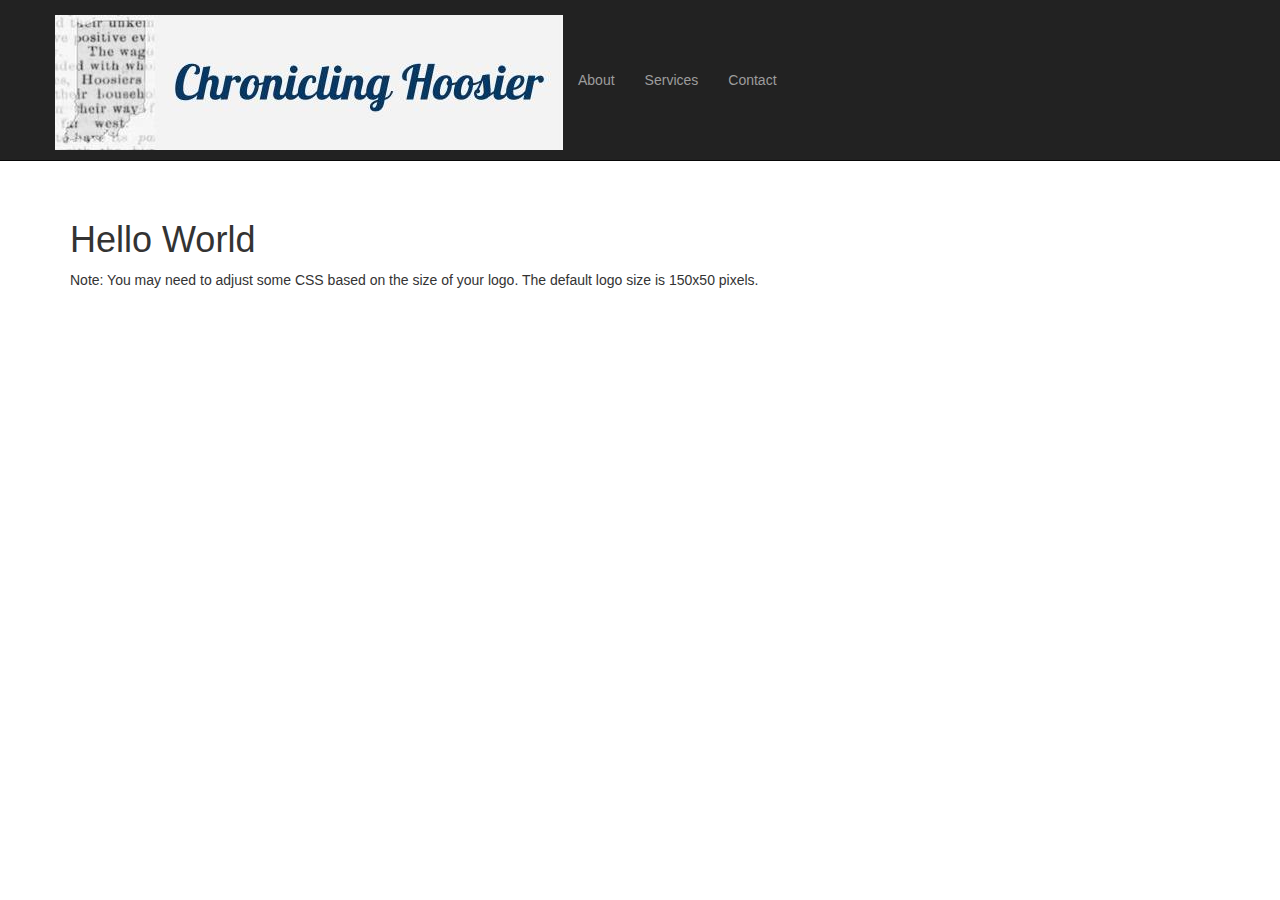
==== index.html @ bd2801de "uploaded bootstrap theme" ====
<!DOCTYPE html>
<html lang="en">

<head>

    <meta charset="utf-8">
    <meta http-equiv="X-UA-Compatible" content="IE=edge">
    <meta name="viewport" content="width=device-width, initial-scale=1">
    <meta name="description" content="">
    <meta name="author" content="">

    <title>Chronicling Hoosier</title>

    <!-- Bootstrap Core CSS -->
    <link href="css/bootstrap.min.css" rel="stylesheet">

    <!-- Custom CSS -->
    <link href="css/logo-nav.css" rel="stylesheet">

    <!-- HTML5 Shim and Respond.js IE8 support of HTML5 elements and media queries -->
    <!-- WARNING: Respond.js doesn't work if you view the page via file:// -->
    <!--[if lt IE 9]>
        <script src="https://oss.maxcdn.com/libs/html5shiv/3.7.0/html5shiv.js"></script>
        <script src="https://oss.maxcdn.com/libs/respond.js/1.4.2/respond.min.js"></script>
    <![endif]-->

</head>

<body>

    <!-- Navigation -->
    <nav class="navbar navbar-inverse navbar-fixed-top" role="navigation">
        <div class="container">
            <!-- Brand and toggle get grouped for better mobile display -->
            <div class="navbar-header">
                <button type="button" class="navbar-toggle" data-toggle="collapse" data-target="#bs-example-navbar-collapse-1">
                    <span class="sr-only">Toggle navigation</span>
                    <span class="icon-bar"></span>
                    <span class="icon-bar"></span>
                    <span class="icon-bar"></span>
                </button>
                <a class="navbar-brand" href="#">
                    <img src="img/logo1.jpg" alt="">
                </a>
            </div>
            <!-- Collect the nav links, forms, and other content for toggling -->
            <div class="collapse navbar-collapse" id="bs-example-navbar-collapse-1">
                <ul class="nav navbar-nav">
                    <li>
                        <a href="#">About</a>
                    </li>
                    <li>
                        <a href="#">Services</a>
                    </li>
                    <li>
                        <a href="#">Contact</a>
                    </li>
                </ul>
            </div>
            <!-- /.navbar-collapse -->
        </div>
        <!-- /.container -->
    </nav>

    <!-- Page Content -->
    <div class="container">
        <div class="row">
            <div class="col-lg-12">
                <h1>Hello World</h1>
                <p>Note: You may need to adjust some CSS based on the size of your logo. The default logo size is 150x50 pixels.</p>
            </div>
        </div>
    </div>
    <!-- /.container -->

    <!-- jQuery -->
    <script src="js/jquery.js"></script>

    <!-- Bootstrap Core JavaScript -->
    <script src="js/bootstrap.min.js"></script>

</body>

</html>
---- css/logo-nav.css ----
/*!
 * Start Bootstrap - Logo Nav HTML Template (http://startbootstrap.com)
 * Code licensed under the Apache License v2.0.
 * For details, see http://www.apache.org/licenses/LICENSE-2.0.
 */

body {
    padding-top: 70px; /* Required padding for .navbar-fixed-top. Change if height of navigation changes. */
}

.navbar-fixed-top .nav {
    padding: 55px 0;
}

.navbar-fixed-top .navbar-brand {
    padding: 0 15px;
}

@media(min-width:768px) {
    body {
        padding-top: 200px; /* Required padding for .navbar-fixed-top. Change if height of navigation changes. */
    }

    .navbar-fixed-top .navbar-brand {
        padding: 15px 0;
    }
}
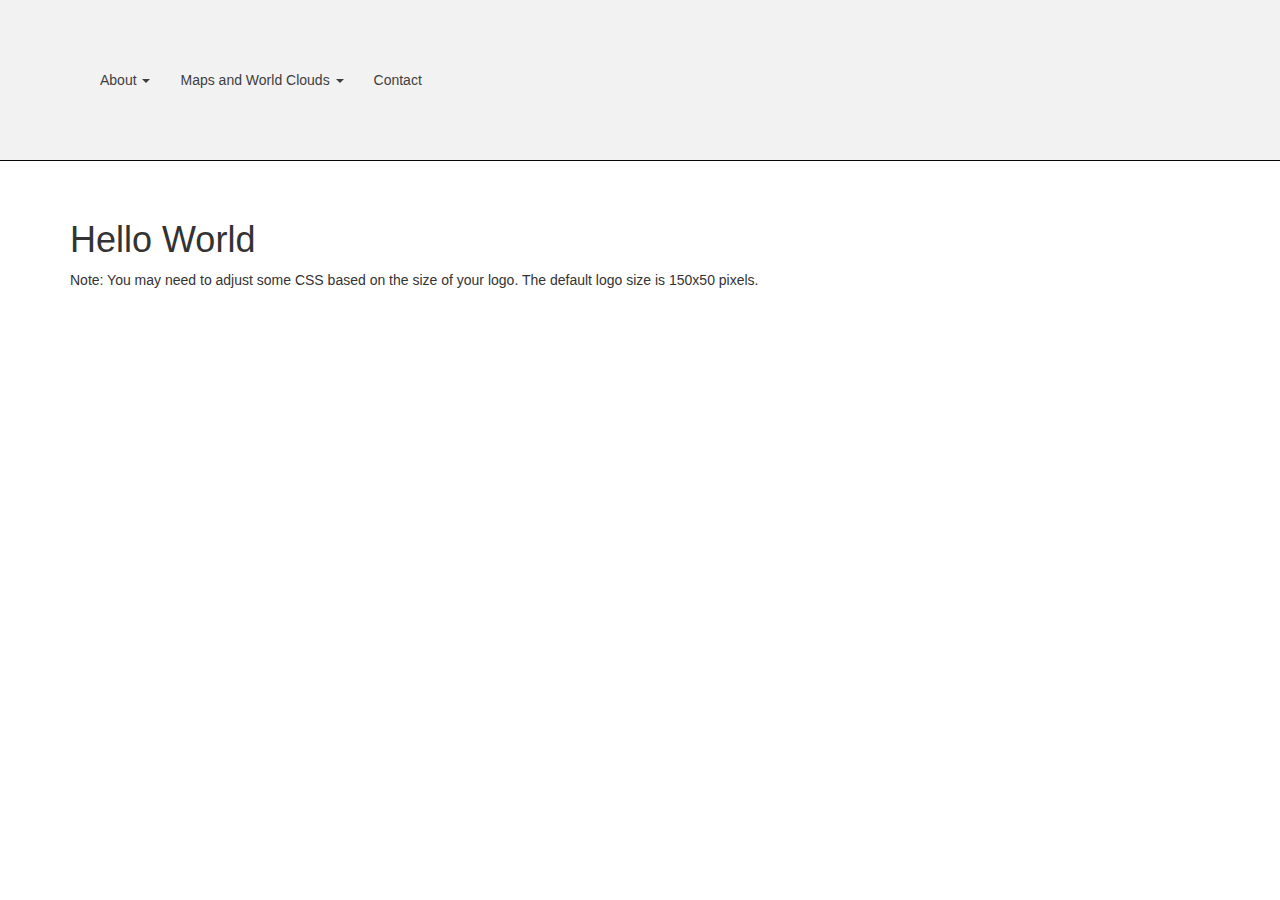
==== commit 55be87b5: "Updates to data visualizations" ====
--- a/index.html
+++ b/index.html
@@ -13,6 +13,10 @@
 
     <!-- Bootstrap Core CSS -->
     <link href="css/bootstrap.min.css" rel="stylesheet">
+    
+    <!--Bootstrap CSS -->
+    
+    <link href="css/bootstrap.css" rel="stylesheet">
 
     <!-- Custom CSS -->
     <link href="css/logo-nav.css" rel="stylesheet">
@@ -39,21 +43,32 @@
                     <span class="icon-bar"></span>
                     <span class="icon-bar"></span>
                 </button>
-                <a class="navbar-brand" href="#">
-                    <img src="img/logo1.jpg" alt="">
+                <a class="navbar-brand" href="index.html">
+                    <img src="img/logo2.jpg" alt="">
                 </a>
             </div>
             <!-- Collect the nav links, forms, and other content for toggling -->
             <div class="collapse navbar-collapse" id="bs-example-navbar-collapse-1">
                 <ul class="nav navbar-nav">
+                    <li class="dropdown">
+        				<a class="dropdown-toggle" data-toggle="dropdown" href="#">About
+       					<span class="caret"></span></a>
+        				<ul class="dropdown-menu">
+          					<li><a href="documentation.html#method">Documentation</a></li>
+          					<li><a href="documentation.html#conclusion">Insights and Conclusions</a></li>
+        				</ul>
+      				</li>
+                     <li class="dropdown">
+        				<a class="dropdown-toggle" data-toggle="dropdown" href="#">Maps and World Clouds
+       					<span class="caret"></span></a>
+        				<ul class="dropdown-menu">
+          					<li><a href="map1.html">Hoosier Choropleth</a></li>
+          					<li><a href="map2.html">Hoosier By Year</a></li>
+          					<li><a href="wordcloud.html">Word Cloud</a></li>
+        				</ul>
+      				</li>
                     <li>
-                        <a href="#">About</a>
-                    </li>
-                    <li>
-                        <a href="#">Services</a>
-                    </li>
-                    <li>
-                        <a href="#">Contact</a>
+                        <a href="contact.html">Contact</a>
                     </li>
                 </ul>
             </div>
--- a/css/logo-nav.css
+++ b/css/logo-nav.css
@@ -5,7 +5,7 @@
  */
 
 body {
-    padding-top: 70px; /* Required padding for .navbar-fixed-top. Change if height of navigation changes. */
+    padding-top: 200px; /* Required padding for .navbar-fixed-top. Change if height of navigation changes. */
 }
 
 .navbar-fixed-top .nav {
@@ -16,12 +16,39 @@
     padding: 0 15px;
 }
 
+.navbar-inverse
+
 @media(min-width:768px) {
     body {
-        padding-top: 200px; /* Required padding for .navbar-fixed-top. Change if height of navigation changes. */
+        padding-top: 100px; /* Required padding for .navbar-fixed-top. Change if height of navigation changes. */
     }
 
     .navbar-fixed-top .navbar-brand {
         padding: 15px 0;
     }
-}+    
+}
+* {
+      box-sizing: border-box;
+    }
+
+    .wordcloud {
+        width: 50%;
+        margin: 100px auto;
+    }
+	.annualmap {
+        width: 75%;
+        margin: 100px auto;
+    }
+    .slick-slide {
+      margin: 0px 20px;
+    }
+
+    .slick-slide img {
+      width: 100%;
+    }
+
+    .slick-prev:before,
+    .slick-next:before {
+        color: black;
+    }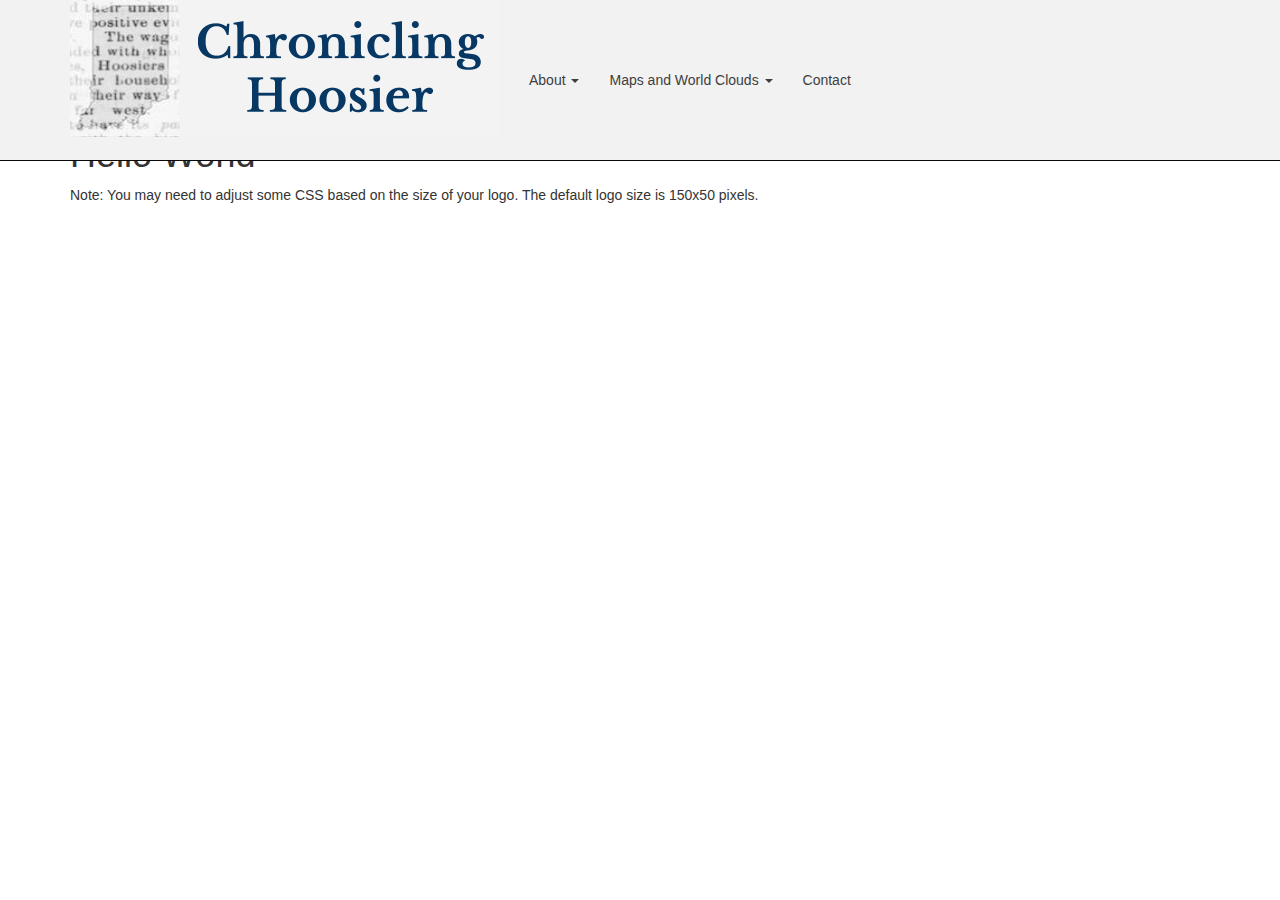
==== commit a84e13e0: "Corrections and style changes" ====
--- a/index.html
+++ b/index.html
@@ -44,7 +44,7 @@
                     <span class="icon-bar"></span>
                 </button>
                 <a class="navbar-brand" href="index.html">
-                    <img src="img/logo2.jpg" alt="">
+                    <img src="img/logo1.png" alt="">
                 </a>
             </div>
             <!-- Collect the nav links, forms, and other content for toggling -->
--- a/css/logo-nav.css
+++ b/css/logo-nav.css
@@ -5,7 +5,7 @@
  */
 
 body {
-    padding-top: 200px; /* Required padding for .navbar-fixed-top. Change if height of navigation changes. */
+    padding-top: 115px; /* Required padding for .navbar-fixed-top. Change if height of navigation changes. */
 }
 
 .navbar-fixed-top .nav {
@@ -20,7 +20,7 @@
 
 @media(min-width:768px) {
     body {
-        padding-top: 100px; /* Required padding for .navbar-fixed-top. Change if height of navigation changes. */
+        padding-top: 115px; /* Required padding for .navbar-fixed-top. Change if height of navigation changes. */
     }
 
     .navbar-fixed-top .navbar-brand {
@@ -28,27 +28,3 @@
     }
     
 }
-* {
-      box-sizing: border-box;
-    }
-
-    .wordcloud {
-        width: 50%;
-        margin: 100px auto;
-    }
-	.annualmap {
-        width: 75%;
-        margin: 100px auto;
-    }
-    .slick-slide {
-      margin: 0px 20px;
-    }
-
-    .slick-slide img {
-      width: 100%;
-    }
-
-    .slick-prev:before,
-    .slick-next:before {
-        color: black;
-    }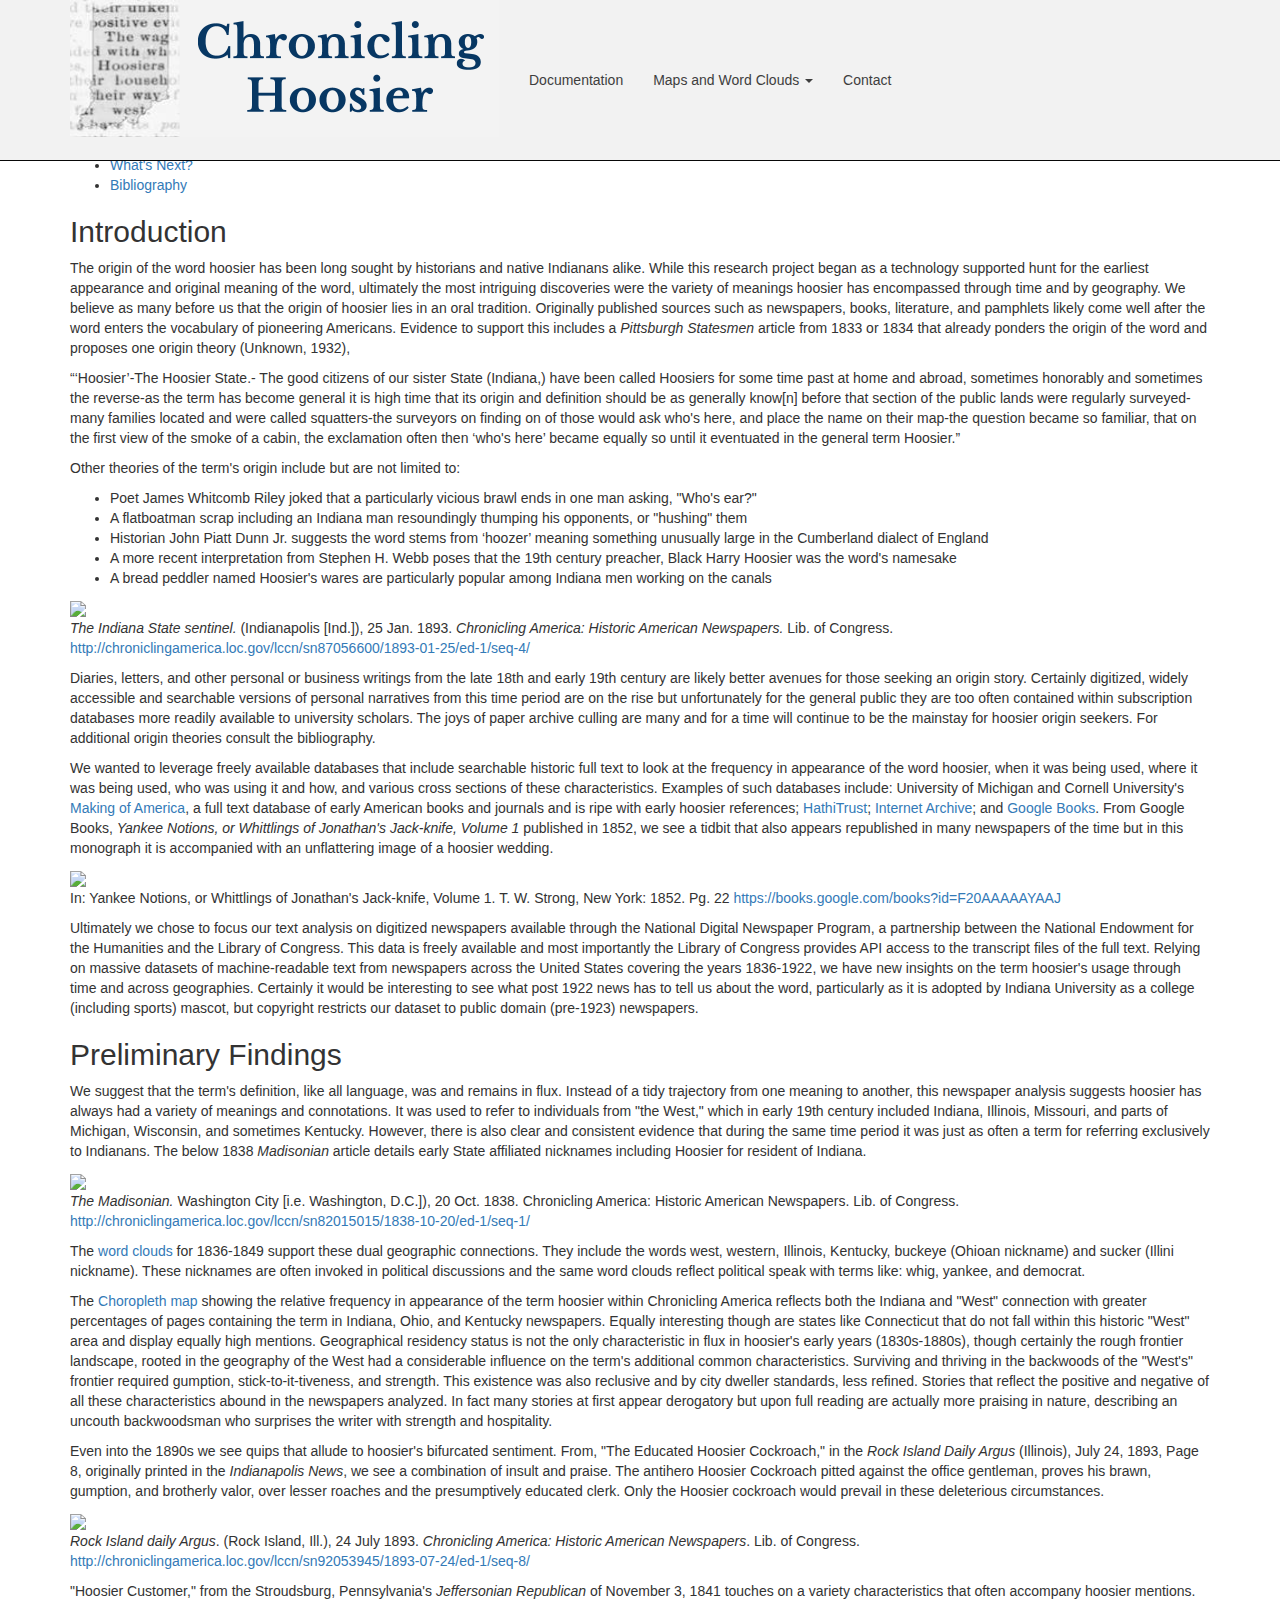
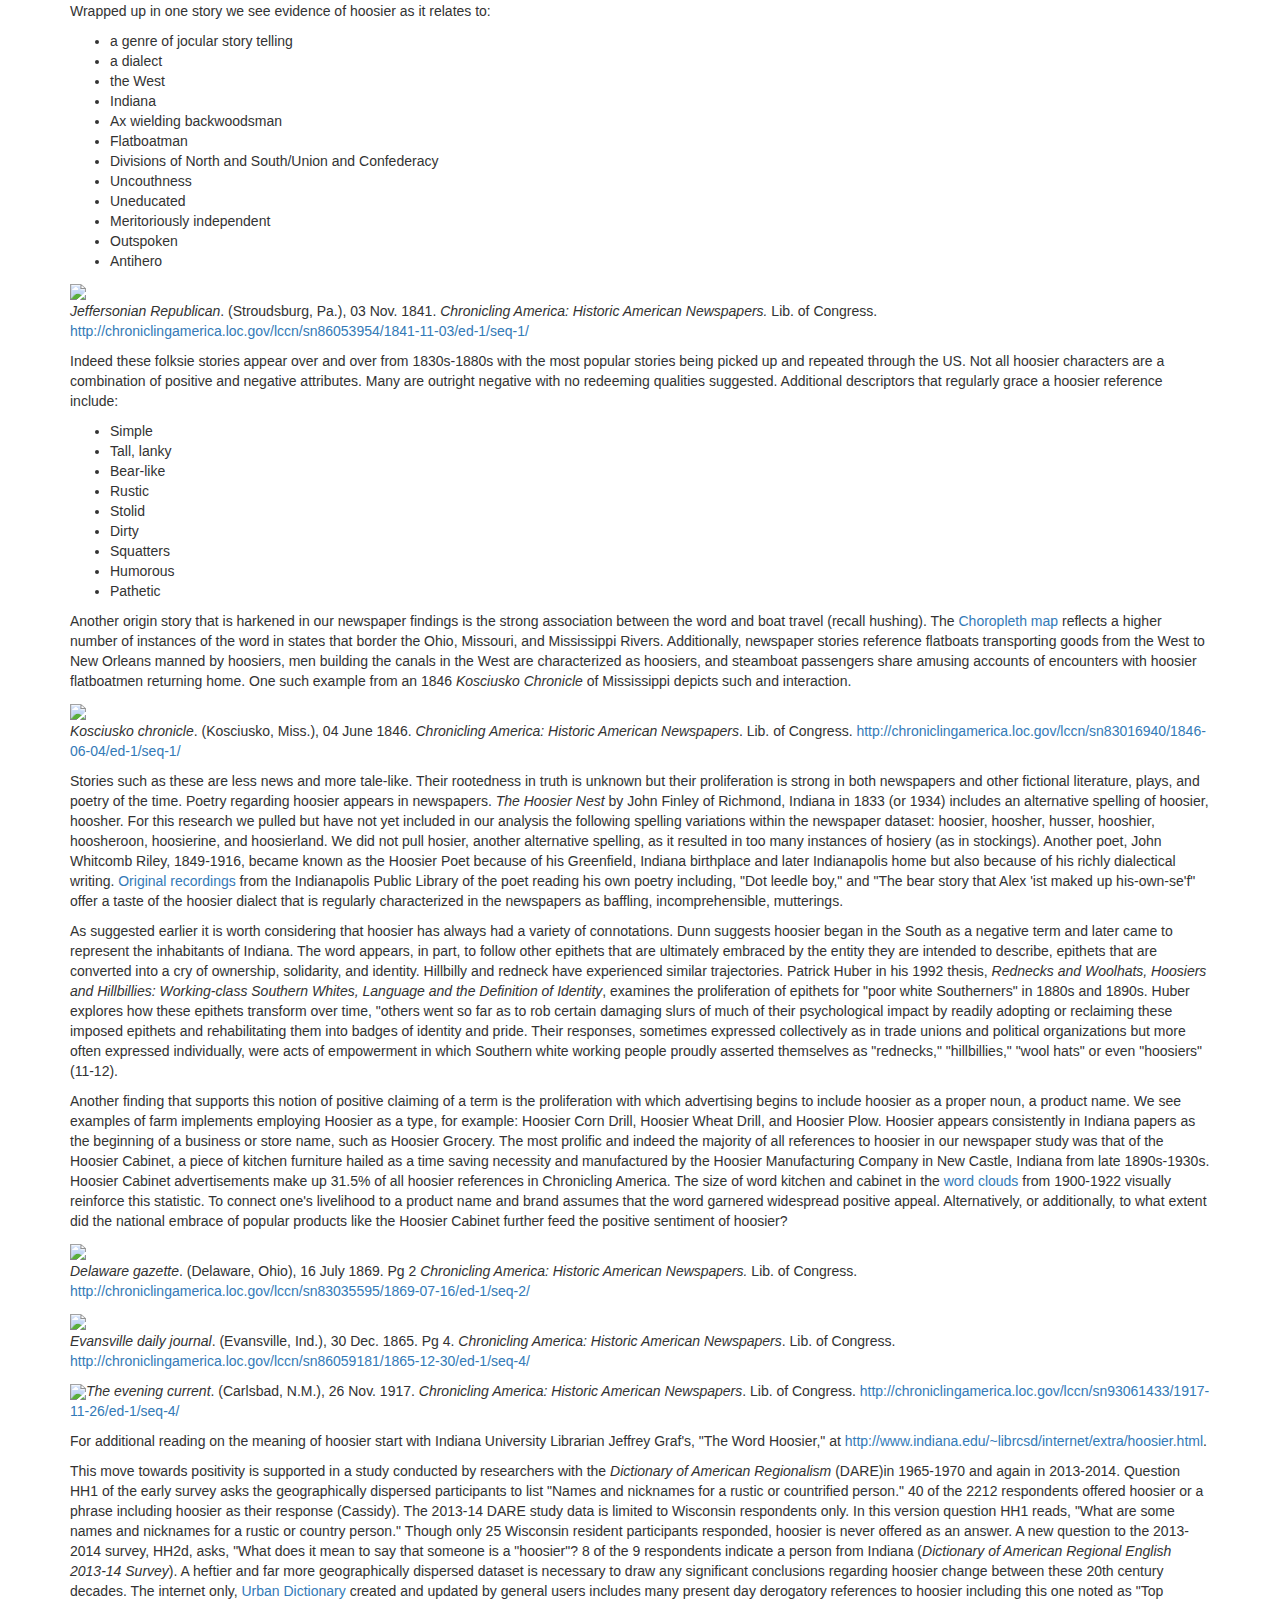
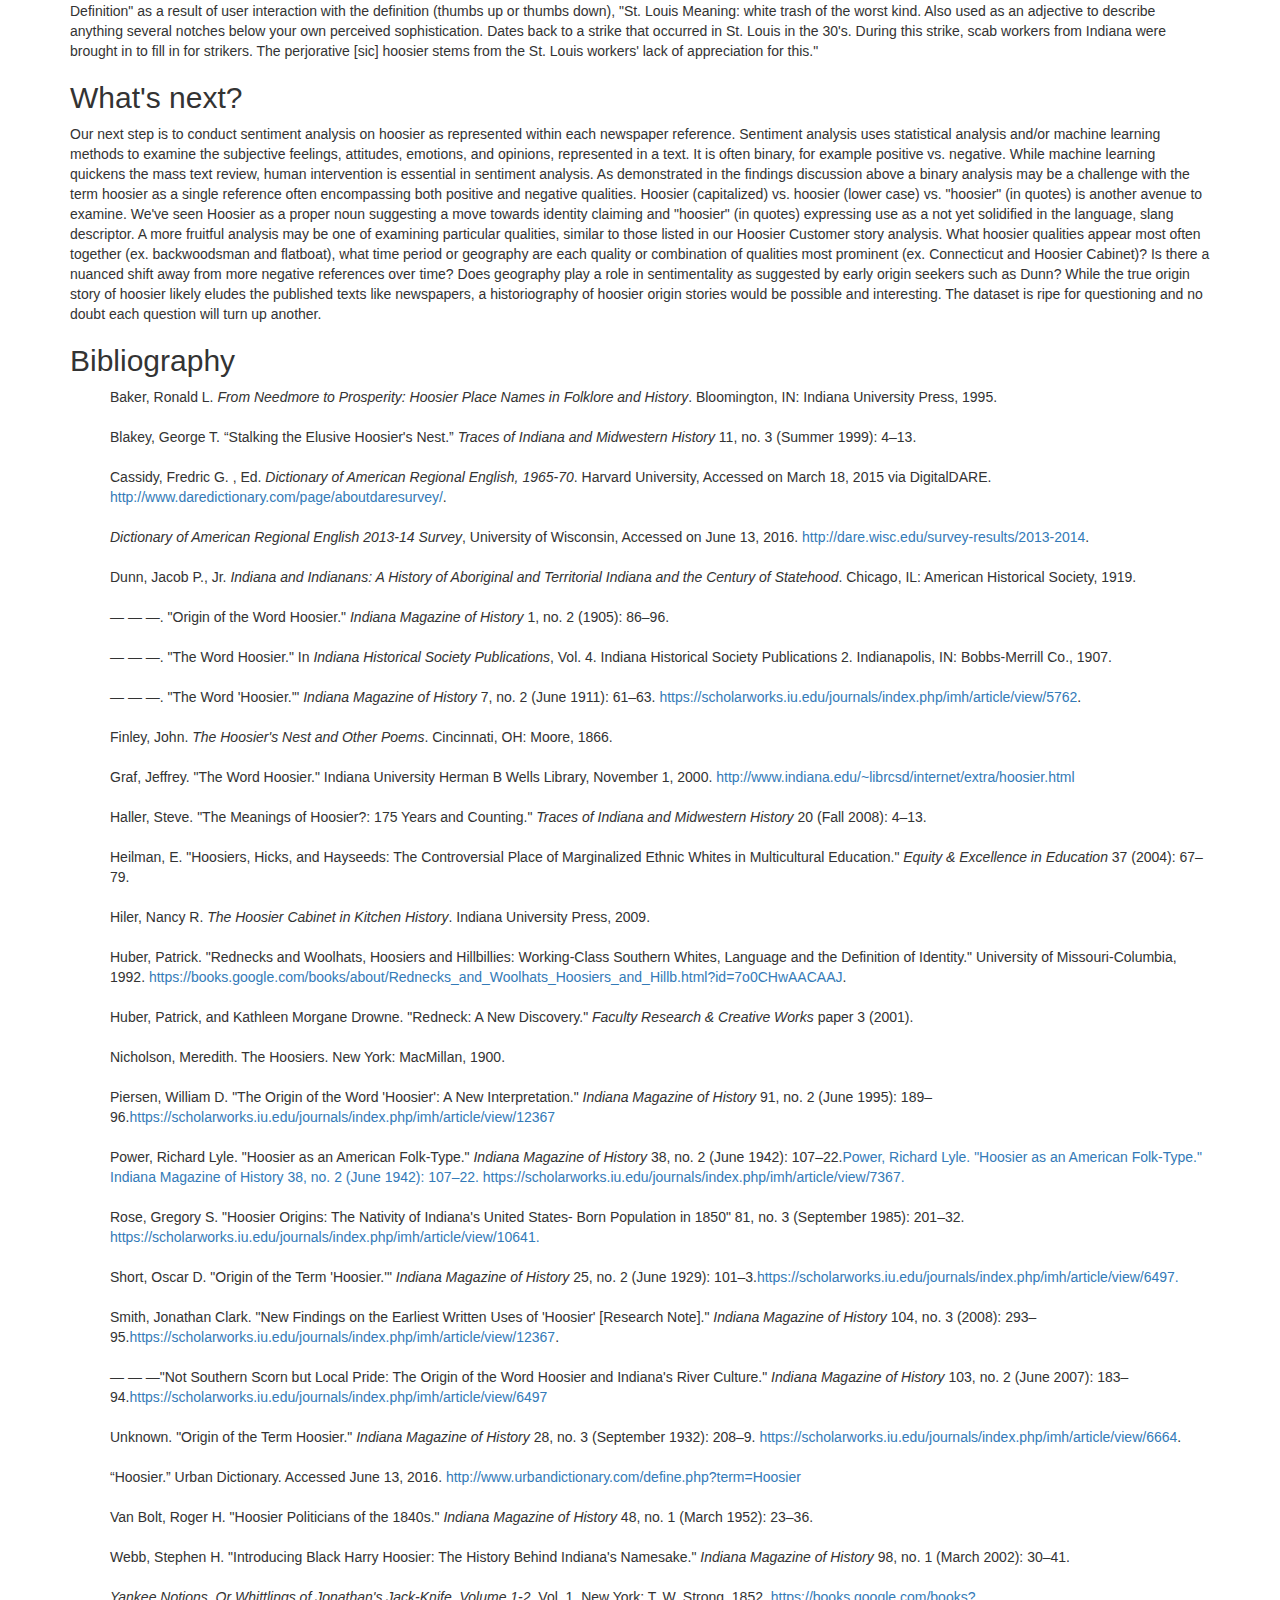
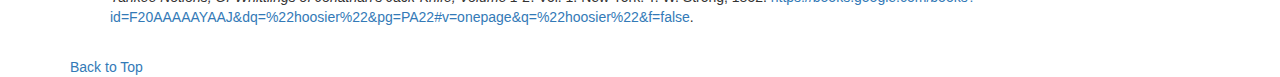
==== commit caa645c7: "Tweaks" ====
--- a/index.html
+++ b/index.html
@@ -10,6 +10,19 @@
     <meta name="author" content="">
 
     <title>Chronicling Hoosier</title>
+    
+    <!--Google Analytics Tracking-->
+    
+	<script>
+  		(function(i,s,o,g,r,a,m){i['GoogleAnalyticsObject']=r;i[r]=i[r]||function(){
+  		(i[r].q=i[r].q||[]).push(arguments)},i[r].l=1*new Date();a=s.createElement(o),
+  		m=s.getElementsByTagName(o)[0];a.async=1;a.src=g;m.parentNode.insertBefore(a,m)
+  		})(window,document,'script','https://www.google-analytics.com/analytics.js','ga');
+
+  		ga('create', 'UA-80133955-1', 'auto');
+  		ga('send', 'pageview');
+
+	</script>
 
     <!-- Bootstrap Core CSS -->
     <link href="css/bootstrap.min.css" rel="stylesheet">
@@ -20,6 +33,9 @@
 
     <!-- Custom CSS -->
     <link href="css/logo-nav.css" rel="stylesheet">
+    <link rel="stylesheet" href="https://ajax.googleapis.com/ajax/libs/jqueryui/1.11.4/themes/smoothness/jquery-ui.css">
+     <link href="css/tabs.css" rel="stylesheet">
+     <link href="css/backtop.css" rel="stylesheet">
 
     <!-- HTML5 Shim and Respond.js IE8 support of HTML5 elements and media queries -->
     <!-- WARNING: Respond.js doesn't work if you view the page via file:// -->
@@ -50,21 +66,14 @@
             <!-- Collect the nav links, forms, and other content for toggling -->
             <div class="collapse navbar-collapse" id="bs-example-navbar-collapse-1">
                 <ul class="nav navbar-nav">
-                    <li class="dropdown">
-        				<a class="dropdown-toggle" data-toggle="dropdown" href="#">About
-       					<span class="caret"></span></a>
-        				<ul class="dropdown-menu">
-          					<li><a href="documentation.html#method">Documentation</a></li>
-          					<li><a href="documentation.html#conclusion">Insights and Conclusions</a></li>
-        				</ul>
-      				</li>
+          					<li><a href="documentation.html">Documentation</a></li>
                      <li class="dropdown">
-        				<a class="dropdown-toggle" data-toggle="dropdown" href="#">Maps and World Clouds
+        				<a class="dropdown-toggle" data-toggle="dropdown" href="#">Maps and Word Clouds
        					<span class="caret"></span></a>
         				<ul class="dropdown-menu">
           					<li><a href="map1.html">Hoosier Choropleth</a></li>
           					<li><a href="map2.html">Hoosier By Year</a></li>
-          					<li><a href="wordcloud.html">Word Cloud</a></li>
+          					<li><a href="wordcloud.html">Word Clouds By Decade</a></li>
         				</ul>
       				</li>
                     <li>
@@ -81,15 +90,379 @@
     <div class="container">
         <div class="row">
             <div class="col-lg-12">
-                <h1>Hello World</h1>
-                <p>Note: You may need to adjust some CSS based on the size of your logo. The default logo size is 150x50 pixels.</p>
+                <div id="tabs">
+  <ul>
+    <li><a href="#tabs-1">Introduction</a></li>
+    <li><a href="#tabs-2">Preliminary Findings</a></li>
+    <li><a href="#tabs-3">What&apos;s Next?</a></li>
+    <li><a href="#tabs-4">Bibliography</a></li>
+  </ul>
+  <div id="tabs-1" class="intro">
+    <h2>Introduction</h2>
+    <p>The origin of the word hoosier has been long sought by historians and native Indianans 
+    alike.  While this research project began as a technology supported hunt for the earliest 
+    appearance and original meaning of the word, ultimately the most intriguing discoveries 
+    were the variety of meanings hoosier has encompassed through time and by geography.  
+    We believe as many before us that the origin of hoosier lies in an oral tradition.  
+    Originally published sources such as newspapers, books, literature, and pamphlets likely 
+    come well after the word enters the vocabulary of pioneering Americans.  
+    Evidence to support this includes a <i>Pittsburgh Statesmen</i> article from 1833 or 1834 
+    that already ponders the origin of the word and proposes one origin theory (Unknown, 1932),</p>
+    <p><q>&lsquo;Hoosier&rsquo;-The Hoosier State.- The good citizens of our sister State (Indiana,) have been 
+    called Hoosiers for some time past at home and abroad, sometimes honorably and sometimes
+     the reverse-as the term has become general it is high time that its origin and definition 
+     should be as generally know[n] before that section of the public lands were regularly 
+     surveyed-many families located and were called squatters-the surveyors on finding on 
+     of those would ask who&apos;s here, and place the name on their map-the question became so 
+     familiar, that on the first view of the smoke of a cabin, the exclamation often then 
+     &lsquo;who&apos;s here&rsquo; became equally so until it eventuated in the general term Hoosier.</q></p> 
+     <p>
+     Other theories of the term&apos;s origin include but are not limited to: 
+     <ul>
+     	<li>Poet James Whitcomb Riley joked that a particularly vicious brawl ends in one man asking, &quot;Who&apos;s ear?&quot;</li>
+		<li>A flatboatman scrap including an Indiana man resoundingly thumping his opponents, or &quot;hushing&quot; them</li>
+		<li>Historian John Piatt Dunn Jr. suggests the word stems from  &lsquo;hoozer&rsquo; meaning something unusually large in the Cumberland dialect of England</li>
+		<li>A more recent interpretation from Stephen H. Webb poses that the 19th century preacher, Black Harry Hoosier was the word&apos;s namesake</li>
+		<li>A bread peddler named Hoosier&apos;s wares are particularly popular among Indiana men working on the canals</li>
+     </ul>
+     </p>
+     <p><img src="img/hoosierbread.jpg"></img></br><i>The Indiana State sentinel.</i> (Indianapolis 
+     [Ind.]), 25 Jan. 1893. <i>Chronicling America: Historic American Newspapers.</i> Lib. of Congress. <a href="http://chroniclingamerica.loc.gov/lccn/sn87056600/1893-01-25/ed-1/seq-4/">http://chroniclingamerica.loc.gov/lccn/sn87056600/1893-01-25/ed-1/seq-4/</a></p>
+     <p>Diaries, letters, and other personal or business writings from the late 18th and early 
+     19th century are likely better avenues for those seeking an origin story. Certainly digitized, 
+     widely accessible and searchable versions of personal narratives from this time period 
+     are on the rise but unfortunately for the general public they are too often contained 
+     within subscription databases more readily available to university scholars. 
+     The joys of paper archive culling are many and for a time will continue to be the mainstay 
+     for hoosier origin seekers. For additional origin theories consult the bibliography.
+     </p>
+     <p>
+     We wanted to leverage freely available databases that include searchable historic full 
+     text to look at the frequency in appearance of the word hoosier, when it was being used, 
+     where it was being used, who was using it and how, and various cross sections of these characteristics. 
+     Examples of such databases include: University of Michigan and Cornell University&apos;s 
+     <a href=" http://quod.lib.umich.edu/m/moagrp/">Making of America</a>, a full text database 
+     of early American books and journals and is ripe with early hoosier references; 
+     <a href=" https://www.hathitrust.org">HathiTrust</a>; <a href=" https://archive.org/index.php">Internet Archive</a>; 
+     and <a href="https://books.google.com">Google Books</a>.  From Google Books, <i>Yankee Notions, or Whittlings of 
+     Jonathan&apos;s Jack-knife, Volume 1</i> published in 1852, we see a tidbit that also appears 
+     republished in many newspapers of the time but in this monograph it is accompanied with 
+     an unflattering image of a hoosier wedding.
+     </p>
+     <p><img src="img/hoosierwedding.jpg"></img></br>In:  Yankee Notions, or Whittlings of 
+     Jonathan&apos;s Jack-knife, Volume 1. T. W. Strong, New York: 1852. Pg. 22 
+     <a href=" https://books.google.com/books?id=F20AAAAAYAAJ">https://books.google.com/books?id=F20AAAAAYAAJ</a>
+     </p>
+     <p>Ultimately we chose to focus our text analysis on digitized newspapers available 
+     through the National Digital Newspaper Program, a partnership between the National Endowment 
+     for the Humanities and the Library of Congress. This data is freely available and most 
+     importantly the Library of Congress provides API access to the transcript files of the 
+     full text. Relying on massive datasets of machine-readable text from newspapers across 
+     the United States covering the years 1836-1922, we have new insights on the term hoosier&apos;s 
+     usage through time and across geographies. Certainly it would be interesting to see what 
+     post 1922 news has to tell us about the word, particularly as it is adopted by Indiana 
+     University as a college (including sports) mascot, but copyright restricts our dataset to 
+     public domain (pre-1923) newspapers.
+     </p>
+  </div>
+  <div id="tabs-2" class="intro">
+    <h2>Preliminary Findings</h2>
+    <p>	We suggest that the term&apos;s definition, like all language, was and remains in flux. 
+    Instead of a tidy trajectory from one meaning to another, this newspaper analysis suggests 
+    hoosier has always had a variety of meanings and connotations. It was used to refer to 
+    individuals from &quot;the West,&quot; which in early 19th century included Indiana, Illinois, 
+    Missouri, and parts of Michigan, Wisconsin, and sometimes Kentucky. However, there is 
+    also clear and consistent evidence that during the same time period it was just as often 
+    a term for referring exclusively to Indianans. The below 1838 <i>Madisonian</i> article 
+    details early State affiliated nicknames including Hoosier for resident of Indiana.</p>
+    <p><img src="img/nicknames.jpg"></img></br><i>The Madisonian.</i> Washington City [i.e. Washington, D.C.]),
+     20 Oct. 1838. Chronicling America: Historic American Newspapers. Lib. of Congress. 
+     <a href="http://chroniclingamerica.loc.gov/lccn/sn82015015/1838-10-20/ed-1/seq-1/">
+     http://chroniclingamerica.loc.gov/lccn/sn82015015/1838-10-20/ed-1/seq-1/
+     </a>
+     </p>
+     <p>The <a href="wordcloud.html">word clouds</a> for 1836-1849 support these dual geographic connections. 
+     They include the words west, western, Illinois, Kentucky, buckeye (Ohioan nickname) and sucker (Illini nickname). 
+     These nicknames are often invoked in political discussions and the same word clouds reflect political speak with 
+     terms like: whig, yankee, and democrat.</p>
+     <p>The <a href="map1.html">Choropleth map</a> showing the relative frequency in appearance of the 
+     term hoosier within Chronicling America reflects both the Indiana and &quot;West&quot; connection with greater 
+     percentages of pages containing the term in Indiana, Ohio, and Kentucky newspapers. 
+     Equally interesting though are states like Connecticut that do not fall within this historic &quot;West&quot; area and display equally 
+     high mentions. Geographical residency status is not the only characteristic in flux in hoosier&apos;s early years (1830s-1880s), 
+     though certainly the rough frontier landscape, rooted in the geography of the West had a considerable 
+     influence on the term&apos;s additional common characteristics. Surviving and thriving in the backwoods of the &quot;West&apos;s&quot; 
+     frontier required gumption, stick-to-it-tiveness, and strength. This existence was also reclusive and by city dweller 
+     standards, less refined. Stories that reflect the positive and negative of all these characteristics abound in the 
+     newspapers analyzed. In fact many stories at first appear derogatory but upon full reading are actually more praising in nature, 
+     describing an uncouth backwoodsman who surprises the writer with strength and hospitality.
+     </p>
+     <p>Even into the 1890s we see quips that allude to hoosier&apos;s bifurcated sentiment. From, 
+     &quot;The Educated Hoosier Cockroach,&quot; in the <i>Rock Island Daily Argus</i> (Illinois), July 24, 
+     1893, Page 8, originally printed in the <i>Indianapolis News</i>, we see a combination of insult and praise. 
+     The antihero Hoosier Cockroach pitted against the office gentleman, proves his brawn, gumption, 
+     and brotherly valor, over lesser roaches and the presumptively educated clerk. Only the Hoosier 
+     cockroach would prevail in these deleterious circumstances.</p>
+     <p><img src="img/hoosiercockroach.jpg"></img></br><i>Rock Island daily Argus</i>. (Rock Island, Ill.),
+      24 July 1893. <i>Chronicling America: Historic American Newspapers</i>. Lib. of Congress. 
+      <a href=" http://chroniclingamerica.loc.gov/lccn/sn92053945/1893-07-24/ed-1/seq-8/">http://chroniclingamerica.loc.gov/lccn/sn92053945/1893-07-24/ed-1/seq-8/</a>
+      </p>
+      <p>&quot;Hoosier Customer,&quot; from the Stroudsburg, Pennsylvania&apos;s <i>Jeffersonian Republican</i> 
+      of November 3, 1841 touches on a variety characteristics that often accompany hoosier 
+      mentions. Wrapped up in one story we see evidence of hoosier as it relates to:</br>
+      <ul>
+      <li>a genre of jocular story telling</li>
+      <li>a dialect</li>
+      <li>the West</li>
+      <li>Indiana</li>
+      <li>Ax wielding backwoodsman</li>
+      <li>Flatboatman</li>
+      <li>Divisions of North and South/Union and Confederacy</li> 
+      <li>Uncouthness</li>
+      <li>Uneducated</li>
+      <li>Meritoriously independent</li>
+      <li>Outspoken</li>
+      <li>Antihero</li>
+	</ul>
+	</p>
+	<p>
+	<img src="img/hoosiercustomer.jpg"></img></br><i>Jeffersonian Republican</i>. (Stroudsburg, Pa.), 
+	03 Nov. 1841. <i>Chronicling America: Historic American Newspapers.</i> Lib. of Congress.</i> 
+	<a href="http://chroniclingamerica.loc.gov/lccn/sn86053954/1841-11-03/ed-1/seq-1/">http://chroniclingamerica.loc.gov/lccn/sn86053954/1841-11-03/ed-1/seq-1/</a>
+	</p>
+	<p>
+	<p>Indeed these folksie stories appear over and over from 1830s-1880s with the 
+	most popular stories being picked up and repeated through the US. 
+	Not all hoosier characters are a combination of positive and negative attributes.
+	Many are outright negative with no redeeming qualities suggested. Additional descriptors 
+	that regularly grace a hoosier reference include:</br>
+	 <ul>
+	<li>Simple</li>
+	<li>Tall, lanky</li>
+	<li>Bear-like</li>
+	<li>Rustic</li>
+	<li>Stolid</li>
+	<li>Dirty</li>
+	<li>Squatters</li>
+	<li>Humorous</li>
+	<li>Pathetic</li>
+	</ul>
+	</p>
+	<p>Another origin story that is harkened in our newspaper findings is the strong association 
+	between the word and boat travel (recall hushing). The <a href="map1.html">Choropleth map</a> 
+	reflects a higher number of instances of the word in states that border the Ohio, Missouri, and Mississippi 
+	Rivers. Additionally, newspaper stories reference flatboats transporting goods from the West to 
+	New Orleans manned by hoosiers, men building the canals in the West are characterized as hoosiers, 
+	and steamboat passengers share amusing accounts of encounters with hoosier flatboatmen returning home. 
+	One such example from an 1846 <i>Kosciusko Chronicle</i> of Mississippi depicts such and interaction.
+	</p>
+	<p>
+	<img src="img/hoosieractorboat.jpg"></img></br>
+	<i>Kosciusko chronicle</i>. (Kosciusko, Miss.), 04 June 1846. <i>Chronicling America: 
+	Historic American Newspapers</i>. Lib. of Congress. <a href="http://chroniclingamerica.loc.gov/lccn/sn83016940/1846-06-04/ed-1/seq-1/">
+	http://chroniclingamerica.loc.gov/lccn/sn83016940/1846-06-04/ed-1/seq-1/</a>
+	<p>
+	Stories such as these are less news and more tale-like. Their rootedness in truth is 
+	unknown but their proliferation is strong in both newspapers and other fictional literature, 
+	plays, and poetry of the time. Poetry regarding hoosier appears in newspapers. 
+	<i>The Hoosier Nest</i> by John Finley of Richmond, Indiana in 1833 (or 1934) includes an 
+	alternative spelling of hoosier, hoosher. For this research we pulled but have not yet included 
+	in our analysis the following spelling variations within the newspaper dataset: hoosier, 
+	hoosher, husser, hooshier, hoosheroon, hoosierine, and hoosierland. We did not pull hosier, 
+	another alternative spelling, as it resulted in too many instances of hosiery (as in stockings). 
+	Another poet, John Whitcomb Riley, 1849-1916, became known as the Hoosier Poet because of his Greenfield, 
+	Indiana birthplace and later Indianapolis home but also because of his richly dialectical writing. 
+	<a href=" http://www.digitalindy.org/cdm/search/collection/riley">Original recordings</a> 
+	from the Indianapolis Public Library of the poet reading his own poetry including, &quot;Dot leedle boy,&quot; 
+	and &quot;The bear story that Alex 'ist maked up his-own-se&apos;f&quot; offer a taste of the hoosier 
+	dialect that is regularly characterized in the newspapers as baffling, incomprehensible, mutterings.
+	</p>
+	<p>As suggested earlier it is worth considering that hoosier has always had a variety 
+	of connotations. Dunn suggests hoosier began in the South as a negative term and later 
+	came to represent the inhabitants of Indiana. The word appears, in part, to follow other 
+	epithets that are ultimately embraced by the entity they are intended to describe, epithets 
+	that are converted into a cry of ownership, solidarity, and identity. Hillbilly and redneck 
+	have experienced similar trajectories. Patrick Huber in his 1992 thesis, <i>Rednecks and Woolhats, 
+	Hoosiers and Hillbillies: Working-class Southern Whites, Language and the Definition of Identity</i>, 
+	examines the proliferation of epithets for &quot;poor white Southerners&quot; in 1880s and 1890s. 
+	Huber explores how these epithets transform over time, &quot;others went so far as to rob 
+	certain damaging slurs of much of their psychological impact by readily adopting or reclaiming 
+	these imposed epithets and rehabilitating them into badges of identity and pride. Their responses, 
+	sometimes expressed collectively as in trade unions and political organizations but more often expressed individually, 
+	were acts of empowerment in which Southern white working people proudly asserted themselves as &quot;rednecks,&quot; &quot;hillbillies,&quot; 
+	&quot;wool hats&quot; or even &quot;hoosiers&quot; (11-12).</p>
+	<p>Another finding that supports this notion of positive claiming of a term is the proliferation 
+	with which advertising begins to include hoosier as a proper noun, a product name. We see 
+	examples of farm implements employing Hoosier as a type, for example: Hoosier Corn Drill, 
+	Hoosier Wheat Drill, and Hoosier Plow. Hoosier appears consistently in Indiana papers as 
+	the beginning of a business or store name, such as Hoosier Grocery. The most prolific and 
+	indeed the majority of all references to hoosier in our newspaper study was that of the Hoosier Cabinet, 
+	a piece of kitchen furniture hailed as a time saving necessity and manufactured by the Hoosier Manufacturing Company 
+	in New Castle, Indiana from late 1890s-1930s. Hoosier Cabinet advertisements make up 31.5% of all 
+	hoosier references in Chronicling America. The size of word kitchen and cabinet in the <a href="wordcloud.html">word clouds</a> from 
+	1900-1922 visually reinforce this statistic. To connect one&apos;s livelihood to a product 
+	name and brand assumes that the word garnered widespread positive appeal. Alternatively, 
+	or additionally, to what extent did the national embrace of popular products like the 
+	Hoosier Cabinet further feed the positive sentiment of hoosier?</p> 
+	 <p><img src="img/hoosierplow.jpg"></img></br><i>Delaware gazette</i>. (Delaware, Ohio), 16 
+	 July 1869. Pg 2 <i>Chronicling America: Historic American Newspapers.</i> Lib. of Congress. 
+	 <a href="http://chroniclingamerica.loc.gov/lccn/sn83035595/1869-07-16/ed-1/seq-2/">http://chroniclingamerica.loc.gov/lccn/sn83035595/1869-07-16/ed-1/seq-2/</a>
+	</p>
+
+	<p> <img src="img/hoosiergrocer.jpg"></img></br><i>Evansville daily journal</i>. (Evansville, Ind.), 
+	30 Dec. 1865. Pg 4. <i>Chronicling America: Historic American Newspapers</i>. Lib. of Congress. 
+	<a href="http://chroniclingamerica.loc.gov/lccn/sn86059181/1865-12-30/ed-1/seq-4/">http://chroniclingamerica.loc.gov/lccn/sn86059181/1865-12-30/ed-1/seq-4/</a>
+	</p>
+
+	<p> <img src="img/hoosiercabinet.jpg"></img><i>The evening current</i>. (Carlsbad, N.M.), 
+	26 Nov. 1917. <i>Chronicling America: Historic American Newspapers</i>. Lib. of Congress. 
+	<a href="http://chroniclingamerica.loc.gov/lccn/sn93061433/1917-11-26/ed-1/seq-4/">http://chroniclingamerica.loc.gov/lccn/sn93061433/1917-11-26/ed-1/seq-4/</a>
+	</p>
+
+	<p>For additional reading on the meaning of hoosier start with Indiana University Librarian Jeffrey Graf&apos;s, 
+	&quot;The Word Hoosier,&quot; at <a href=" http://www.indiana.edu/~librcsd/internet/extra/hoosier.html ">http://www.indiana.edu/~librcsd/internet/extra/hoosier.html</a>.</p>
+
+	<p>This move towards positivity is supported in a study conducted by researchers with 
+	the <i>Dictionary of American Regionalism</i> (DARE)in 1965-1970 and again in 2013-2014. 
+	Question HH1 of the early survey asks the geographically dispersed participants to list &quot;Names 
+	and nicknames for a rustic or countrified person.&quot;  40 of the 2212 respondents offered 
+	hoosier or a phrase including hoosier as their response (Cassidy). The 2013-14 DARE study 
+	data is limited to Wisconsin respondents only. In this version question HH1 reads, &quot;What 
+	are some names and nicknames for a rustic or country person.&quot; Though only 25 Wisconsin 
+	resident participants responded, hoosier is never offered as an answer. A new question 
+	to the 2013-2014 survey, HH2d, asks, &quot;What does it mean to say that someone is a &quot;hoosier&quot;? 
+	8 of the 9 respondents indicate a person from Indiana (<i>Dictionary of American Regional 
+	English 2013-14 Survey</i>). A heftier and far more geographically dispersed dataset is 
+	necessary to draw any significant conclusions regarding hoosier change between these 20th 
+	century decades. The internet only, <a href="www.urbandictionary.com">Urban Dictionary</a> 
+	created and updated by general users includes many present day derogatory references to 
+	hoosier including this one noted as &quot;Top Definition&quot; as a result of user interaction with 
+	the definition (thumbs up or thumbs down), &quot;St. Louis Meaning: white trash of the worst kind. 
+	Also used as an adjective to describe anything several notches below your own perceived 
+	sophistication. Dates back to a strike that occurred in St. Louis in the 30's. During this 
+	strike, scab workers from Indiana were brought in to fill in for strikers. The perjorative 
+	[sic] hoosier stems from the St. Louis workers' lack of appreciation for this.&quot;</p>
+
+  </div>
+  <div id="tabs-3" class="intro">
+    <h2>What's next?</h2>
+    <p>Our next step is to conduct sentiment analysis on hoosier as represented within each 
+    newspaper reference.  Sentiment analysis uses statistical analysis and/or machine learning 
+    methods to examine the subjective feelings, attitudes, emotions, and opinions, represented 
+    in a text. It is often binary, for example positive vs. negative.  While machine learning 
+    quickens the mass text review, human intervention is essential in sentiment analysis. As 
+    demonstrated in the findings discussion above a binary analysis may be a challenge with 
+    the term hoosier as a single reference often encompassing both positive and negative qualities. 
+    Hoosier (capitalized) vs. hoosier (lower case) vs. &quot;hoosier&quot; (in quotes) is another avenue to examine. 
+    We&apos;ve seen Hoosier as a proper noun suggesting a move towards identity claiming and &quot;hoosier&quot;
+    (in quotes) expressing use as a not yet solidified in the language, slang descriptor.  
+    A more fruitful analysis may be one of examining particular qualities, similar to those 
+    listed in our Hoosier Customer story analysis.  What hoosier qualities appear most often 
+    together (ex. backwoodsman and flatboat), what time period or geography are each quality 
+    or combination of qualities most prominent (ex. Connecticut and Hoosier Cabinet)?  
+    Is there a nuanced shift away from more negative references over time?  Does geography 
+    play a role in sentimentality as suggested by early origin seekers such as Dunn?  While 
+    the true origin story of hoosier likely eludes the published texts like newspapers, a 
+    historiography of hoosier origin stories would be possible and interesting. 
+     The dataset is ripe for questioning and no doubt each question will turn up another.</p>
+    </div>    
+  <div id="tabs-4" class="intro">
+    <h2>Bibliography</h2>
+    <ul style="list-style-type:none">
+    
+	<li>Baker, Ronald L. <i>From Needmore to Prosperity: Hoosier Place Names in Folklore and History</i>. Bloomington, IN: Indiana University Press, 1995.</li></br>
+
+	<li>Blakey, George T. <q>Stalking the Elusive Hoosier&apos;s Nest.</q> <i>Traces of Indiana and Midwestern History</i> 11, no. 3 (Summer 1999): 4–13.</li></br>
+
+	<li>Cassidy, Fredric G. , Ed. <i>Dictionary of American Regional English, 1965-70</i>. Harvard University, Accessed on March 18, 2015 via DigitalDARE. <a href="http://www.daredictionary.com/page/aboutdaresurvey/">http://www.daredictionary.com/page/aboutdaresurvey/</a>.</li></br>
+
+	<li><i>Dictionary of American Regional English 2013-14 Survey</i>, University of Wisconsin, Accessed on June 13, 2016. <a href="http://dare.wisc.edu/survey-results/2013-2014"> http://dare.wisc.edu/survey-results/2013-2014</a>.</li></br>
+
+	<li>Dunn, Jacob P., Jr. <i>Indiana and Indianans: A History of Aboriginal and Territorial Indiana and the Century of Statehood</i>. Chicago, IL: American Historical Society, 1919.</li></br>
+
+	<li> &mdash; &mdash; &mdash;. &quot;Origin of the Word Hoosier.&quot; <i>Indiana Magazine of History</i> 1, no. 2 (1905): 86–96.</li></br>
+
+	<li> &mdash; &mdash; &mdash;. &quot;The Word Hoosier.&quot; In <i>Indiana Historical Society Publications</i>, Vol. 4. Indiana Historical Society Publications 2. Indianapolis, IN: Bobbs-Merrill Co., 1907.</li></br>
+
+	<li>&mdash; &mdash; &mdash;. &quot;The Word &apos;Hoosier.&apos;&quot; <i>Indiana Magazine of History</i> 7, no. 2 (June 1911): 61–63. <a href="https://scholarworks.iu.edu/journals/index.php/imh/article/view/5762">https://scholarworks.iu.edu/journals/index.php/imh/article/view/5762</a>.</li></br>
+
+	<li>Finley, John. <i>The Hoosier&apos;s Nest and Other Poems</i>. Cincinnati, OH: Moore, 1866.</li></br>
+
+	<li>Graf, Jeffrey. &quot;The Word Hoosier.&quot; Indiana University Herman B Wells Library, November 1, 2000. <a href="http://www.indiana.edu/~librcsd/internet/extra/hoosier.html"> http://www.indiana.edu/~librcsd/internet/extra/hoosier.html</a></li></br>
+
+	<li>Haller, Steve. &quot;The Meanings of Hoosier?: 175 Years and Counting.&quot; <i>Traces of Indiana and Midwestern History</i> 20 (Fall 2008): 4–13. </li></br>
+
+	<li>Heilman, E. &quot;Hoosiers, Hicks, and Hayseeds: The Controversial Place of Marginalized Ethnic Whites in Multicultural Education.&quot; <i>Equity & Excellence in Education</i> 37 (2004): 67–79. </li></br>
+
+	<li>Hiler, Nancy R. <i>The Hoosier Cabinet in Kitchen History</i>. Indiana University Press, 2009. </li></br>
+
+	<li>Huber, Patrick. &quot;Rednecks and Woolhats, Hoosiers and Hillbillies: Working-Class Southern Whites, Language and the Definition of Identity.&quot; University of Missouri-Columbia, 1992. <a href="https://books.google.com/books/about/Rednecks_and_Woolhats_Hoosiers_and_Hillb.html?id=7o0CHwAACAAJ">https://books.google.com/books/about/Rednecks_and_Woolhats_Hoosiers_and_Hillb.html?id=7o0CHwAACAAJ</a>. </li></br>
+
+	<li>Huber, Patrick, and Kathleen Morgane Drowne. &quot;Redneck: A New Discovery.&quot; <i>Faculty Research & Creative Works</i> paper 3 (2001). </li></br>
+
+	<li>Nicholson, Meredith. The Hoosiers. New York: MacMillan, 1900. </li></br>
+
+	<li>Piersen, William D. &quot;The Origin of the Word &apos;Hoosier&apos;: A New Interpretation.&quot; <i>Indiana Magazine of History</i> 91, no. 2 (June 1995): 189–96.<a href="https://scholarworks.iu.edu/journals/index.php/imh/article/view/12367">https://scholarworks.iu.edu/journals/index.php/imh/article/view/12367</a></li></br>
+
+	<li>Power, Richard Lyle. &quot;Hoosier as an American Folk-Type.&quot; <i>Indiana Magazine of History</i> 38, no. 2 (June 1942): 107–22.<a href="Power, Richard Lyle. &quot;Hoosier as an American Folk-Type.&quot; Indiana Magazine of History 38, no. 2 (June 1942): 107–22. https://scholarworks.iu.edu/journals/index.php/imh/article/view/7367">Power, Richard Lyle. &quot;Hoosier as an American Folk-Type.&quot; Indiana Magazine of History 38, no. 2 (June 1942): 107–22. https://scholarworks.iu.edu/journals/index.php/imh/article/view/7367.</a> </li></br>
+
+	<li>Rose, Gregory S. &quot;Hoosier Origins: The Nativity of Indiana&apos;s United States- Born Population in 1850&quot; 81, no. 3 (September 1985): 201–32. <a href="https://scholarworks.iu.edu/journals/index.php/imh/article/view/10641">https://scholarworks.iu.edu/journals/index.php/imh/article/view/10641.</a> </li></br>
+
+	<li>Short, Oscar D. &quot;Origin of the Term &apos;Hoosier.&apos;&quot; <i>Indiana Magazine of History</i> 25, no. 2 (June 1929): 101–3.<a href="https://scholarworks.iu.edu/journals/index.php/imh/article/view/6497">https://scholarworks.iu.edu/journals/index.php/imh/article/view/6497.</a> </li></br>
+
+	<li>Smith, Jonathan Clark. &quot;New Findings on the Earliest Written Uses of &apos;Hoosier&apos; [Research Note].&quot; <i>Indiana Magazine of History</i> 104, no. 3 (2008): 293–95.<a href="https://scholarworks.iu.edu/journals/index.php/imh/article/view/12367">https://scholarworks.iu.edu/journals/index.php/imh/article/view/12367</a>. </li></br>
+
+	<li>&mdash; &mdash; &mdash;&quot;Not Southern Scorn but Local Pride: The Origin of the Word Hoosier and Indiana&apos;s River Culture.&quot; <i>Indiana Magazine of History</i> 103, no. 2 (June 2007): 183–94.<a href="https://scholarworks.iu.edu/journals/index.php/imh/article/view/6497">https://scholarworks.iu.edu/journals/index.php/imh/article/view/6497</a> </li></br>
+
+	<li>Unknown. &quot;Origin of the Term Hoosier.&quot; <i>Indiana Magazine of History</i> 28, no. 3 (September 1932): 208–9. <a href="https://scholarworks.iu.edu/journals/index.php/imh/article/view/6664">https://scholarworks.iu.edu/journals/index.php/imh/article/view/6664</a>.</li></br>
+
+	<li><q>Hoosier.</q> Urban Dictionary. Accessed June 13, 2016. <a href="http://www.urbandictionary.com/define.php?term=Hoosier">http://www.urbandictionary.com/define.php?term=Hoosier</a></li></br>
+
+	<li>Van Bolt, Roger H. &quot;Hoosier Politicians of the 1840s.&quot; <i>Indiana Magazine of History</i> 48, no. 1 (March 1952): 23–36.</li></br>
+
+	<li>Webb, Stephen H. &quot;Introducing Black Harry Hoosier: The History Behind Indiana&apos;s Namesake.&quot; <i>Indiana Magazine of History</i> 98, no. 1 (March 2002): 30–41. </li></br>
+
+	<li><i>Yankee Notions, Or Whittlings of Jonathan&apos;s Jack-Knife, Volume 1-2</i>. Vol. 1. New York: T. W. Strong, 1852. <a href="https://books.google.com/books?id=F20AAAAAYAAJ&dq=%22hoosier%22&pg=PA22#v=onepage&q=%22hoosier%22&f=false">https://books.google.com/books?id=F20AAAAAYAAJ&dq=%22hoosier%22&pg=PA22#v=onepage&q=%22hoosier%22&f=false</a>.</li></br>
+
+
+    </ul>
+</div>
             </div>
         </div>
     </div>
+    <a href="#" class="back-to-top">Back to Top</a>
     <!-- /.container -->
 
     <!-- jQuery -->
-    <script src="js/jquery.js"></script>
+     <script src="js/jquery.js"></script>
+    
+<script src="https://ajax.googleapis.com/ajax/libs/jqueryui/1.11.4/jquery-ui.min.js"></script>
+    <script>
+  $(function() {
+  	$("#tabs").tabs({ collapsible: true});
+    $( "#tabs" ).tabs().addClass( "ui-tabs-vertical ui-helper-clearfix" );
+    $( "#tabs li" ).removeClass( "ui-corner-top" ).addClass( "ui-corner-left" );
+  });
+  </script>
+  <script>
+  var amountScrolled = 300;
+
+$(window).scroll(function() {
+	if ( $(window).scrollTop() > amountScrolled ) {
+		$('a.back-to-top').fadeIn('slow');
+	} else {
+		$('a.back-to-top').fadeOut('slow');
+	}
+});
+
+$('a.back-to-top, a.simple-back-to-top').click(function() {
+	$('html, body').animate({
+		scrollTop: 0
+	}, 700);
+	return false;
+});
+</script>
+ 
 
     <!-- Bootstrap Core JavaScript -->
     <script src="js/bootstrap.min.js"></script>
